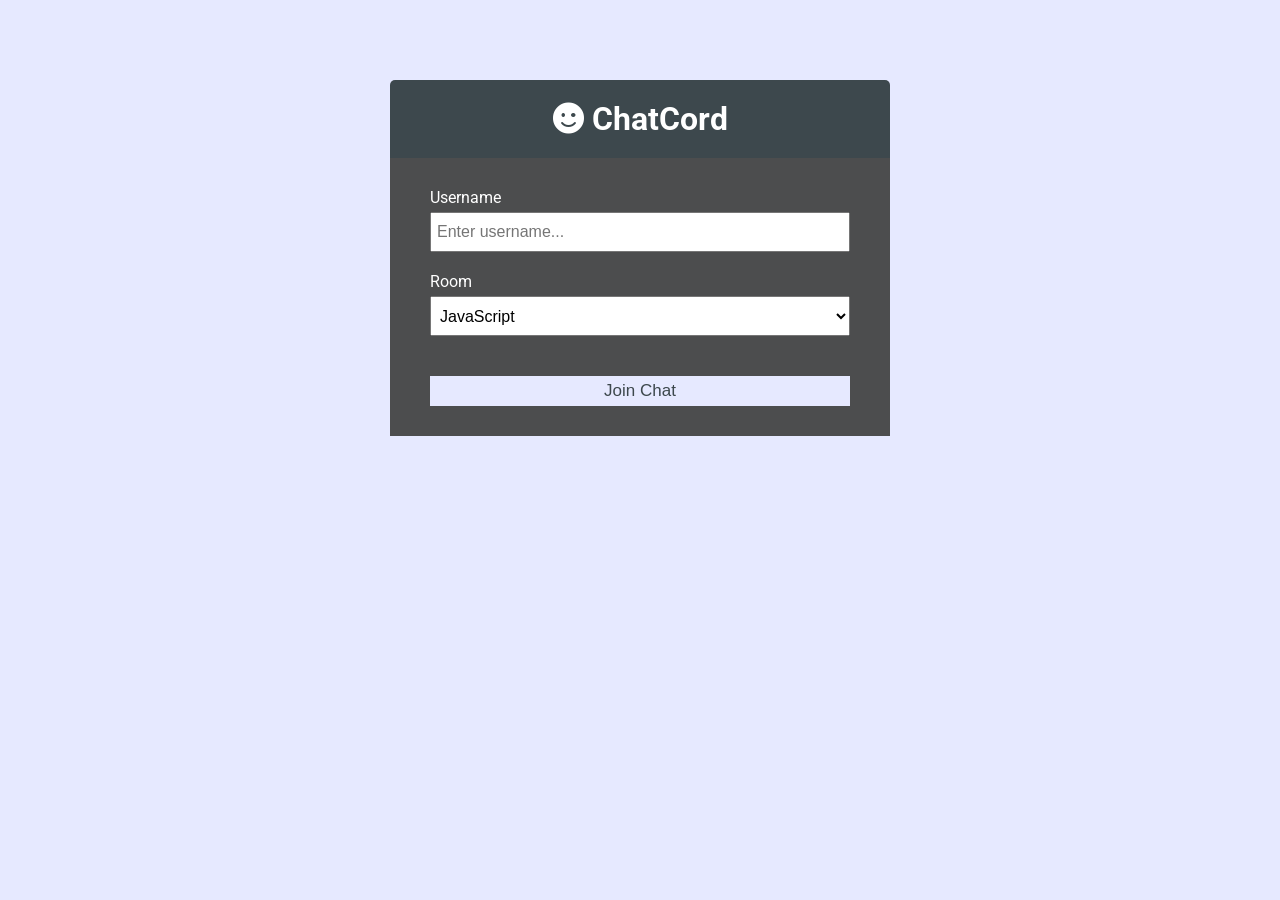
==== Real-Time-Chat-Room/public/index.html @ fcc20a46 "chat room" ====
<!DOCTYPE html>
<html lang="en">
	<head>
		<meta charset="UTF-8" />
		<meta name="viewport" content="width=device-width, initial-scale=1.0" />
		<meta http-equiv="X-UA-Compatible" content="ie=edge" />
		<link
			rel="stylesheet"
			href="https://cdnjs.cloudflare.com/ajax/libs/font-awesome/5.12.1/css/all.min.css"
			integrity="sha256-mmgLkCYLUQbXn0B1SRqzHar6dCnv9oZFPEC1g1cwlkk="
			crossorigin="anonymous"
		/>
		<link rel="stylesheet" href="css/style.css" />
		<title>ChatCord App</title>
	</head>
	<body>
		<div class="join-container">
			<header class="join-header">
				<h1><i class="fas fa-smile"></i> ChatCord</h1>
			</header>
			<main class="join-main">
				<form action="chat.html">
					<div class="form-control">
						<label for="username">Username</label>
						<input
							type="text"
							name="username"
							id="username"
							placeholder="Enter username..."
							required
						/>
					</div>
					<div class="form-control">
						<label for="room">Room</label>
						<select name="room" id="room">
							<option value="JavaScript">JavaScript</option>
							<option value="Python">Python</option>
							<option value="PHP">PHP</option>
							<option value="C#">C#</option>
							<option value="Ruby">Ruby</option>
							<option value="Java">Java</option>
						</select>
					</div>
					<button type="submit" class="btn">Join Chat</button>
				</form>
			</main>
		</div>
	</body>
</html>
---- Real-Time-Chat-Room/public/css/style.css ----
@import url('https://fonts.googleapis.com/css?family=Roboto&display=swap');

:root {
	--dark-color-a: #3d484d;
	--dark-color-b: #4c4d4e;
	--light-color: #e6e9ff;
	--success-color: #5cb85c;
	--error-color: #d9534f;
}

* {
	box-sizing: border-box;
	margin: 0;
	padding: 0;
}

body {
	font-family: 'Roboto', sans-serif;
	font-size: 16px;
	background: var(--light-color);
	margin: 20px;
}

ul {
	list-style: none;
}

a {
	text-decoration: none;
}

.btn {
	cursor: pointer;
	padding: 5px 15px;
	background: var(--light-color);
	color: var(--dark-color-a);
	border: 0;
	font-size: 17px;
}

/* Chat Page */

.chat-container {
	max-width: 1100px;
	background: #fff;
	margin: 30px auto;
	overflow: hidden;
}

.chat-header {
	background: var(--dark-color-a);
	color: #fff;
	border-top-left-radius: 5px;
	border-top-right-radius: 5px;
	padding: 15px;
	display: flex;
	align-items: center;
	justify-content: space-between;
}

.chat-main {
	display: grid;
	grid-template-columns: 1fr 3fr;
}

.chat-sidebar {
	background: var(--dark-color-b);
	color: #fff;
	padding: 20px 20px 60px;
	overflow-y: scroll;
}

.chat-sidebar h2 {
	font-size: 20px;
	background: rgba(0, 0, 0, 0.1);
	padding: 10px;
	margin-bottom: 20px;
}

.chat-sidebar h3 {
	margin-bottom: 15px;
}

.chat-sidebar ul li {
	padding: 10px 0;
	cursor: pointer;
}

.chat-messages {
	padding: 30px;
	max-height: 500px;
	overflow-y: scroll;
}

.chat-messages .message {
	padding: 10px;
	margin-bottom: 15px;
	background-color: var(--light-color);
	border-radius: 5px;
}

.chat-messages .message .meta {
	font-size: 15px;
	font-weight: bold;
	color: rgb(112, 46, 235);
	opacity: 0.7;
	margin-bottom: 7px;
}

.chat-messages .message .meta span {
	color: #777;
}

.chat-form-container {
	padding: 20px 30px;
	background-color: var(--dark-color-a);
}

.chat-form-container form {
	display: flex;
}

.chat-form-container input[type='text'] {
	font-size: 16px;
	padding: 5px;
	height: 40px;
	flex: 1;
}

/* Join Page */
.join-container {
	max-width: 500px;
	margin: 80px auto;
	color: #fff;
}

.join-header {
	text-align: center;
	padding: 20px;
	background: var(--dark-color-a);
	border-top-left-radius: 5px;
	border-top-right-radius: 5px;
}

.join-main {
	padding: 30px 40px;
	background: var(--dark-color-b);
}

.join-main p {
	margin-bottom: 20px;
}

.join-main .form-control {
	margin-bottom: 20px;
}

.join-main label {
	display: block;
	margin-bottom: 5px;
}

.join-main input[type='text'] {
	font-size: 16px;
	padding: 5px;
	height: 40px;
	width: 100%;
}

.join-main select {
	font-size: 16px;
	padding: 5px;
	height: 40px;
	width: 100%;
}

.join-main .btn {
	margin-top: 20px;
	width: 100%;
}

#send-message{
	background-color: white !important;
	padding: 5px;
}



@media (max-width: 700px) {
	.chat-main {
		display: block;
	}

	.chat-sidebar {
		display: none;
	}
}
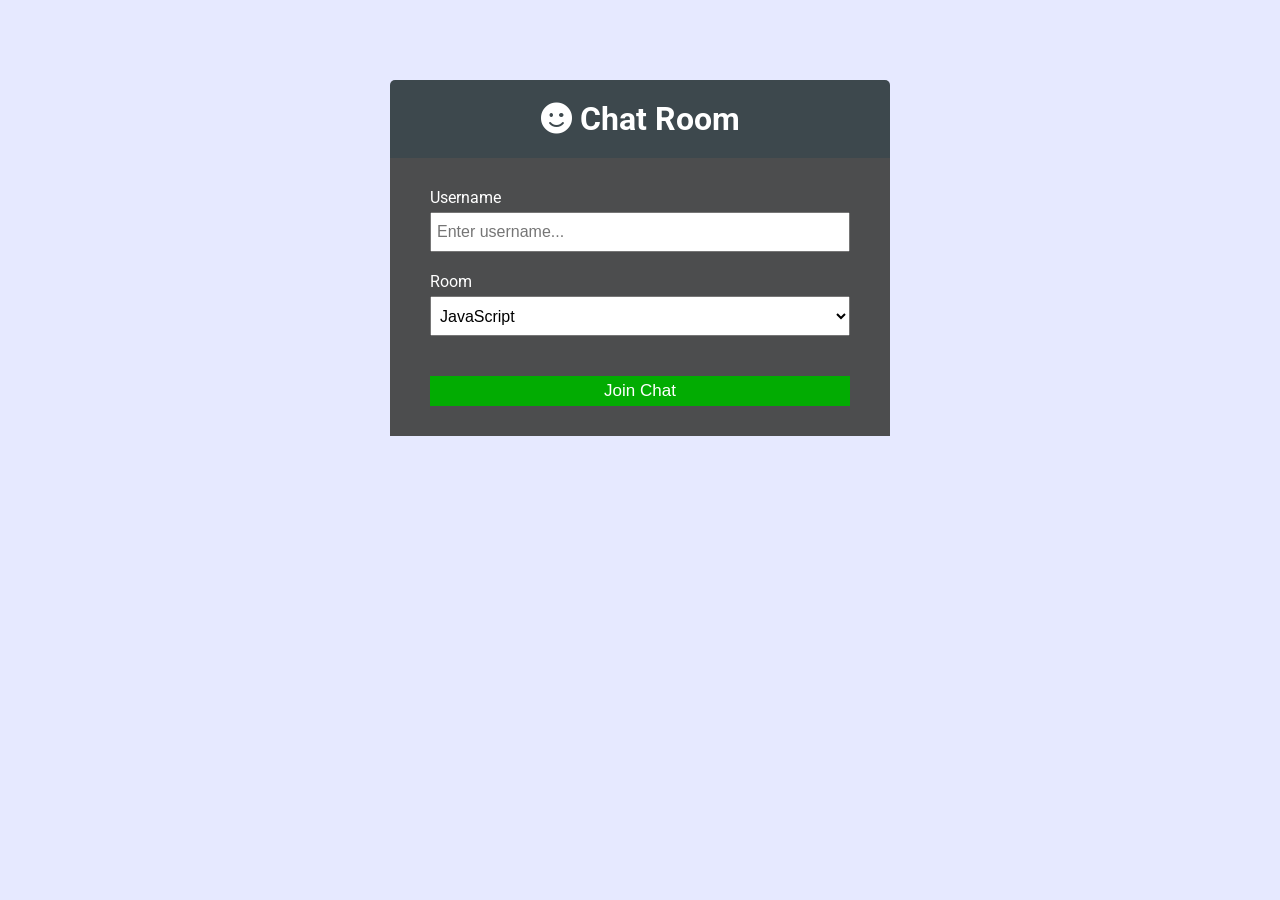
==== commit 79189992: "video call option added" ====
--- a/Real-Time-Chat-Room/public/index.html
+++ b/Real-Time-Chat-Room/public/index.html
@@ -11,12 +11,12 @@
 			crossorigin="anonymous"
 		/>
 		<link rel="stylesheet" href="css/style.css" />
-		<title>ChatCord App</title>
+		<title>Chat Room App</title>
 	</head>
 	<body>
 		<div class="join-container">
 			<header class="join-header">
-				<h1><i class="fas fa-smile"></i> ChatCord</h1>
+				<h1><i class="fas fa-smile"></i> Chat Room</h1>
 			</header>
 			<main class="join-main">
 				<form action="chat.html">
--- a/Real-Time-Chat-Room/public/css/style.css
+++ b/Real-Time-Chat-Room/public/css/style.css
@@ -4,7 +4,7 @@
 	--dark-color-a: #3d484d;
 	--dark-color-b: #4c4d4e;
 	--light-color: #e6e9ff;
-	--success-color: #5cb85c;
+	--success-color: #02ac02;
 	--error-color: #d9534f;
 }
 
@@ -29,13 +29,19 @@
 	text-decoration: none;
 }
 
-.btn {
+.btn, .btnl{
 	cursor: pointer;
 	padding: 5px 15px;
-	background: var(--light-color);
-	color: var(--dark-color-a);
 	border: 0;
 	font-size: 17px;
+}
+.btn{
+	background: var(--success-color);
+	color: white;
+}
+
+.btnl{
+	background: var(--light-color);
 }
 
 /* Chat Page */
@@ -184,6 +190,35 @@
 	padding: 5px;
 }
 
+#video {
+	background-color: var(--dark-color-a);
+	color: whitesmoke;
+	font-size: 20px;
+	padding: 4px;
+	cursor: pointer;
+}
+
+.video-position {
+	position: absolute;
+	top: 35%;
+	left: 50%;
+	transform: translate(-50%, -50%);
+	width: 100%;
+	background-color: black;
+}
+
+#local-video {
+	position: absolute;
+	height: 30%;
+	width: 30%;
+	bottom: 0px;
+	left: 0px;
+}
+
+#remote-video {
+	height: 100%;
+	width: 100%;
+}
 
 
 @media (max-width: 700px) {
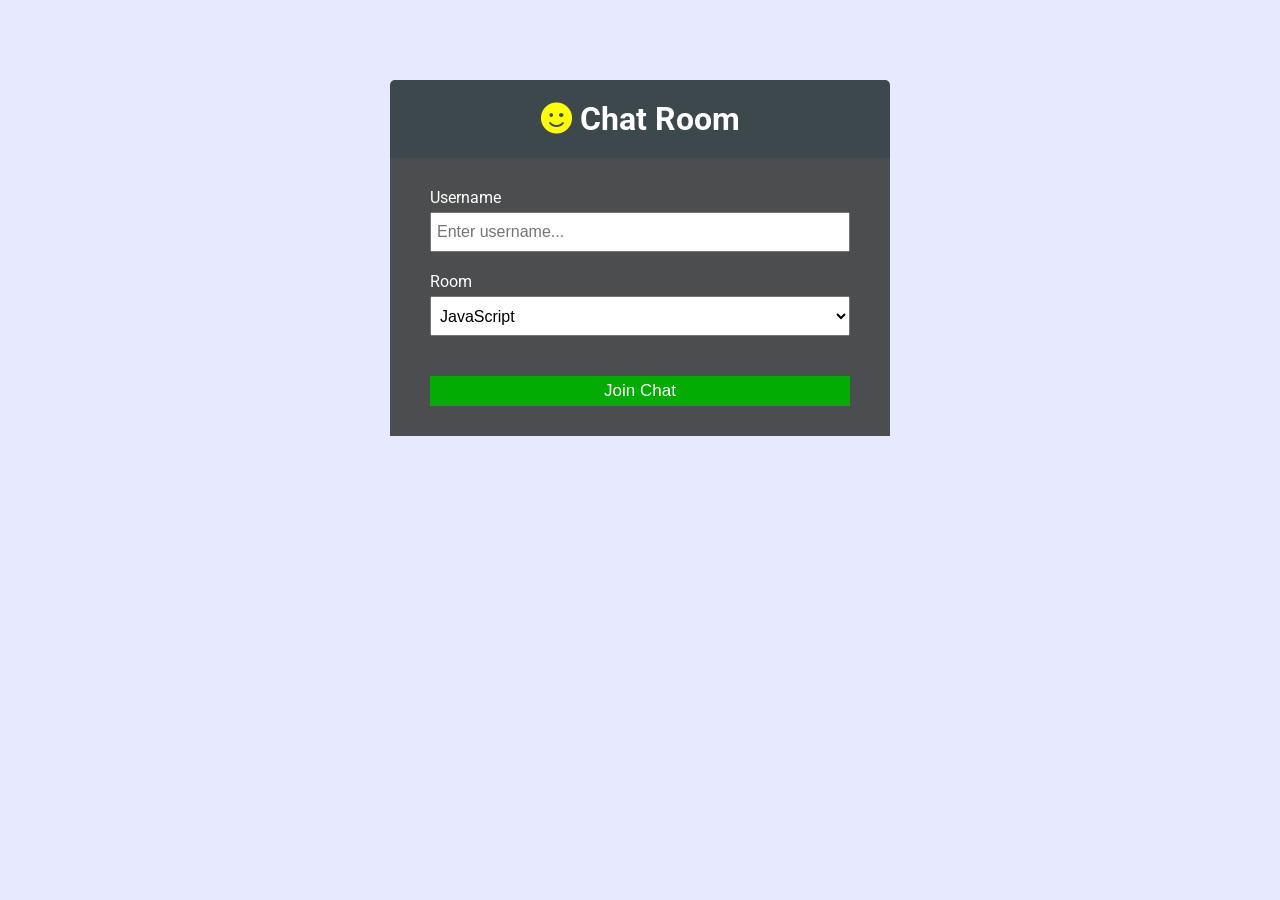
==== commit 61f2643e: "videos showed under chat" ====
--- a/Real-Time-Chat-Room/public/index.html
+++ b/Real-Time-Chat-Room/public/index.html
@@ -16,7 +16,7 @@
 	<body>
 		<div class="join-container">
 			<header class="join-header">
-				<h1><i class="fas fa-smile"></i> Chat Room</h1>
+				<h1><i class="fas fa-smile" style="color: yellow;"></i> Chat Room</h1>
 			</header>
 			<main class="join-main">
 				<form action="chat.html">
--- a/Real-Time-Chat-Room/public/css/style.css
+++ b/Real-Time-Chat-Room/public/css/style.css
@@ -47,10 +47,14 @@
 /* Chat Page */
 
 .chat-container {
-	max-width: 1100px;
+	width: 97%;
+	height: auto;
 	background: #fff;
-	margin: 30px auto;
+	/* margin: 20px; */
+	/* left: 0px; */
+	/* margin: 10px; */
 	overflow: hidden;
+	position: fixed;
 }
 
 .chat-header {
@@ -94,7 +98,7 @@
 
 .chat-messages {
 	padding: 30px;
-	max-height: 500px;
+	height: 450px;
 	overflow-y: scroll;
 }
 
@@ -118,6 +122,8 @@
 }
 
 .chat-form-container {
+	border-bottom-left-radius: 5px;
+    border-bottom-right-radius: 5px;
 	padding: 20px 30px;
 	background-color: var(--dark-color-a);
 }
@@ -198,6 +204,10 @@
 	cursor: pointer;
 }
 
+#videos {
+	display: flex;
+}
+
 .video-position {
 	position: absolute;
 	top: 35%;
@@ -207,17 +217,49 @@
 	background-color: black;
 }
 
-#local-video {
-	position: absolute;
-	height: 30%;
-	width: 30%;
-	bottom: 0px;
-	left: 0px;
-}
-
-#remote-video {
-	height: 100%;
-	width: 100%;
+
+.remote-video{
+	width: 100%;
+    height: 10vw;
+}
+
+
+.remote-video-controls{
+    position:absolute;
+    bottom: 0;
+	color: white;
+    background-color:rgba(0, 0, 0, 0.5);
+    z-index:300000;
+    padding: 1px;
+    text-align: center;
+    visibility: hidden;
+}
+
+
+.remote-video:hover + .remote-video-controls,
+.remote-video-controls:hover{
+    visibility: visible;
+}
+
+
+.local-video{
+	position: relative;
+    width: 12vw;
+    height: 10vw;
+}
+
+
+.mirror-mode{
+    -ms-transform: scaleX(-1);
+    -moz-transform: scaleX(-1);
+    -webkit-transform: scaleX(-1);
+    transform: scaleX(-1);
+}
+
+.room-comm {
+	padding: 2px;
+	background-color: var(--dark-color-b);
+	display: flex;
 }
 
 
